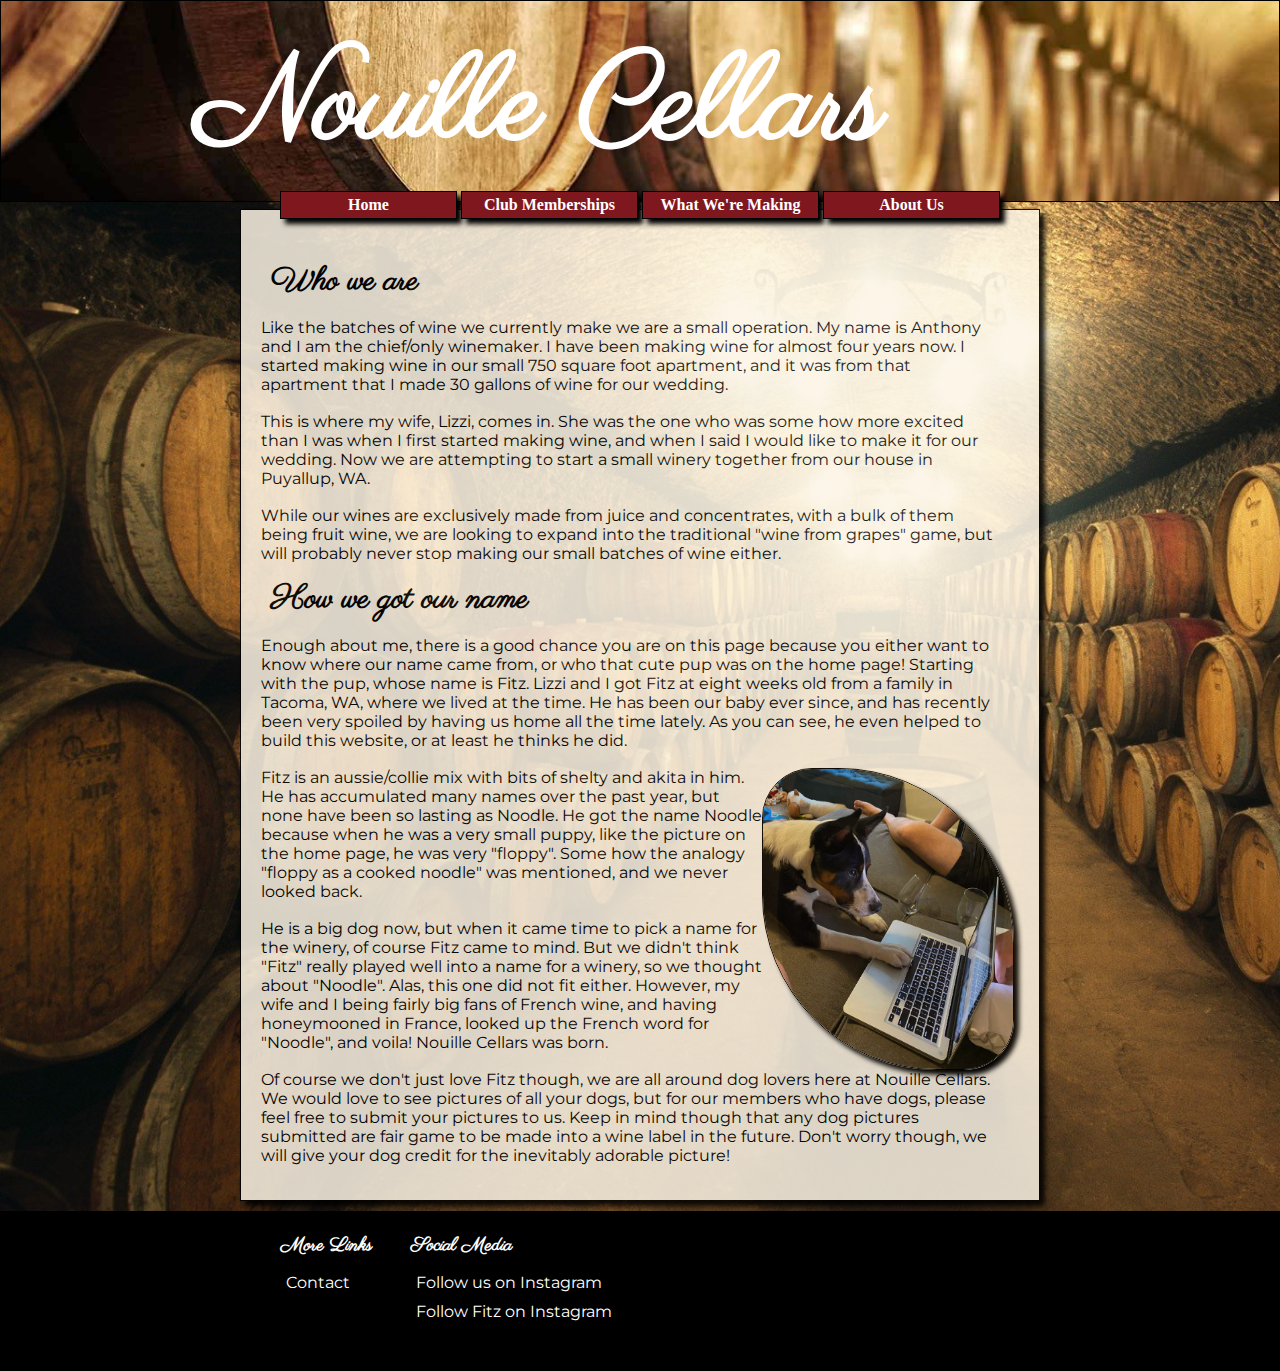
==== about.html @ 43f45ba3 "Add files via upload" ====
<!DOCTYPE html>
<html>
  <head>
    <title>Nouille Cellars: Home</title>
    <link rel="stylesheet" type="text/css" href="styles.css">
  </head>
  <body>
<!--HEADER-->
    <div id="header">
      <div class="container">
        <h1 id="header-text">Nouille Cellars</h1>
        <ul id="header-nav">
          <li><a href="index.html">Home</a></li>
          <li><a href="membership.html">Club Memberships</a></li>
          <li><a href="making.html">What We're Making</a></li>
          <li><a href="about.html">About Us</a></li>
        </ul>
      </div>
    </div>
<!--CONTENT-->
    <div id="content">
      <div class="container">
        <h1>Who we are</h1>
        <p>Like the batches of wine we currently make we are a small operation.  My name is
          Anthony and I am the chief/only winemaker.  I have been making wine for almost four years now.
          I started making wine in our small 750 square foot apartment, and it was from that apartment that
          I made 30 gallons of wine for our wedding.</p><br>
          <p>This is where my wife, Lizzi, comes in.  She was the one who was some how more excited than I was
          when I first started making wine, and when I said I would like to make it for our wedding.  Now we are
          attempting to start a small winery together from our house in Puyallup, WA.</p><br>
          <p>While our wines are exclusively made from juice and concentrates, with a bulk of them being fruit wine,
          we are looking to expand into the traditional "wine from grapes" game, but will probably never stop making
          our small batches of wine either.</p>
        <h1>How we got our name</h1>
          <p>Enough about me, there is a good chance you are on this page because you either want to know where our name came
            from, or who that cute pup was on the home page!  Starting with the pup, whose name is Fitz.  Lizzi and I got Fitz
            at eight weeks old from a family in Tacoma, WA, where we lived at the time.  He has been our baby ever since, and
            has recently been very spoiled by having us home all the time lately.  As you can see, he even helped to build this website,
            or at least he thinks he did.</p><br>
          <img src="images/fitz-helps2.jpg" id="fitzHelps">
          <p>Fitz is an aussie/collie mix with bits of shelty and akita in him.  He has accumulated many names over the past year, but
            none have been so lasting as Noodle.  He got the name Noodle because when he was a very small puppy, like the picture on the
            home page, he was very "floppy".  Some how the analogy "floppy as a cooked noodle" was mentioned, and we never looked back.</p><br>
          <p>He is a big dog now, but when it came time to pick a name for the winery, of course Fitz came to mind.  But we didn't think "Fitz" really played well into
            a name for a winery, so we thought about "Noodle".  Alas, this one did not fit either.  However, my wife and I being fairly big fans of
            French wine, and having honeymooned in France, looked up the French word for "Noodle", and voila! Nouille Cellars was born.</P><br>
          <p>Of course we don't just love Fitz though, we are all around dog lovers here at Nouille Cellars.  We would love to see pictures of all your dogs,
            but for our members who have dogs, please feel free to submit your pictures to us.  Keep in mind though that any dog pictures submitted are fair game
            to be made into a wine label in the future.  Don't worry though, we will give your dog credit for the inevitably adorable picture!</p>
      </div>
    </div>
<!--FOOTER-->
    <div id="footer">
      <div class="container">
        <div class="column">
          <h3><strong>More Links</strong></h3>
          <ul>
            <a href="contact.html">Contact</a>
          </ul>
        </div>
        <div class="column">
          <h3><strong>Social Media</strong></h3>
          <ul>
            <li><a href="https://www.instagram.com/nouillecellars/">Follow us on Instagram</a></li>
            <li><a href="https://www.instagram.com/fitzaroodle/">Follow Fitz on Instagram</a></li>
          </ul>
        </div>
      </div>
    </div>
  </body>
</html>
---- styles.css ----
@import url('https://fonts.googleapis.com/css2?family=Montserrat:wght@400&family=Parisienne&display=swap');

* {
  margin: 0;
  padding: 0;
}

body {
  margin: 0px 0px 0px 0px;
  padding: 0px 0px 0px 0px;
}

ul {
  list-style-type: none;
}

li a {
  text-decoration: none;
}

h1, h2, h3, h4, h5, h6 {
  font-family: 'Parisienne', cursive;
  margin: 15px 10px 15px 25px;
}

p {
  font-family: 'Montserrat', sans-serif;
  margin: 0px 15px 0px 15px;
}

.container {
  margin: 0px 0px 0px 0px;
  padding: 0px 0px 0px 0px;
}

#header {
  background-image: url("images/wine-barrel-header.jpg");
  background-size: cover;
  margin: 0px 0px 0px 0px;
  padding: 0px 0px 0px 0px;
  height: 200px;
  color: white;
  border: solid 1px black;
}

#header-text {
  margin: 25px 0px 0px 0px;
  padding: 0px 0px 0px 0px;
  font-size: 120px;
  height: 150px;
  width: 100%;
  text-align: center;
  right: 100px;
  position: relative;
}

#header-nav {
  margin: 0px 0px 0px 0px;
  padding: 0px 0px 0px 0px;
  width: 100%;
  text-align: center;
  position: relative;
  bottom: -15px;
  z-index: 1;
}

#header-nav li {
  margin: 0px 0px 0px 0px;
  padding: 4px 0px 4px 0px;
  display: inline-block;
  width: 175px;
  height: auto;
  font-weight: bold;
  background-color: #7F171F;
  border: solid 1px black;
  box-shadow: 5px 5px 5px;
  color: black;
}

#header-nav a {
  color: white;
}

#header-nav a:hover {
  color: black;
}

#content {
  margin: 0px 0px 0px 0px;
  padding: 0px 0px 10px 0px;
  background-image: url("images/cellar-1.jpg");
  background-repeat: no-repeat;
  background-size: cover;
  background-attachment: local;
  width: 100%;
  position: relative;
  display: inline-block;
}

#content .container {
  margin-right: auto;
  margin-left: auto;
  margin-top: 7px;
  padding: 35px 25px 35px 5px;
  background-color: oldLace;
  width: 60%;
  box-shadow: 5px 5px 5px;
  overflow: hidden;
  opacity: 85%;
  -webkit-opacity: .85;
  filter: alpha(opacity=85);
  border: solid 1px black;
}

#grassyFitz {
  float: right;
  width: 250px;
  height: 300px;
  box-shadow: 5px 5px 5px;
  border: solid 1px black;
}

#fitzHelps {
  width: 250px;
  height: 300px;
  float: right;
  border: solid 1px black;
  border-radius: 50px 175px 50px 175px;
  box-shadow: 5px 5px 5px;
}

#footer {
  background-color: black;
  padding: 0px 0px 40px 0px;
  width: 100%;
  color: white;
  position: relative;
  display: inline-block;
}

#footer .container {
  margin: 7px auto 0px auto;
  width: 60%;
}

.column {
  display: inline-block;
  vertical-align: top;
}

.column li {
  display: block;
  margin: 0px 0px 10px 0px;
}

#footer a {
  margin: 0px 0px 0px 30px;
  color: white;
  text-decoration: none;
  font-family: 'Montserrat', sans-serif;
}

#footer a:hover {
  color: purple;
}

.table {
  display: table;
  border: solid 1px black;
  margin-left: 25px;
}

.table-column {
  display: table-column;
  border: solid 1px black;
}

.table-header {
  display: table-row;
  border: solid 1px black;
  font-weight: bold;
}

.table-row {
  display: table-row;
  border: solid 1px black;
}

.table-cell {
  display: table-cell;
  border: solid 1px black;
  padding: 4px 10px 4px 10px;
  font-family: 'Montserrat', sans-serif;
  font-size: 12px;
  text-align: center;
}
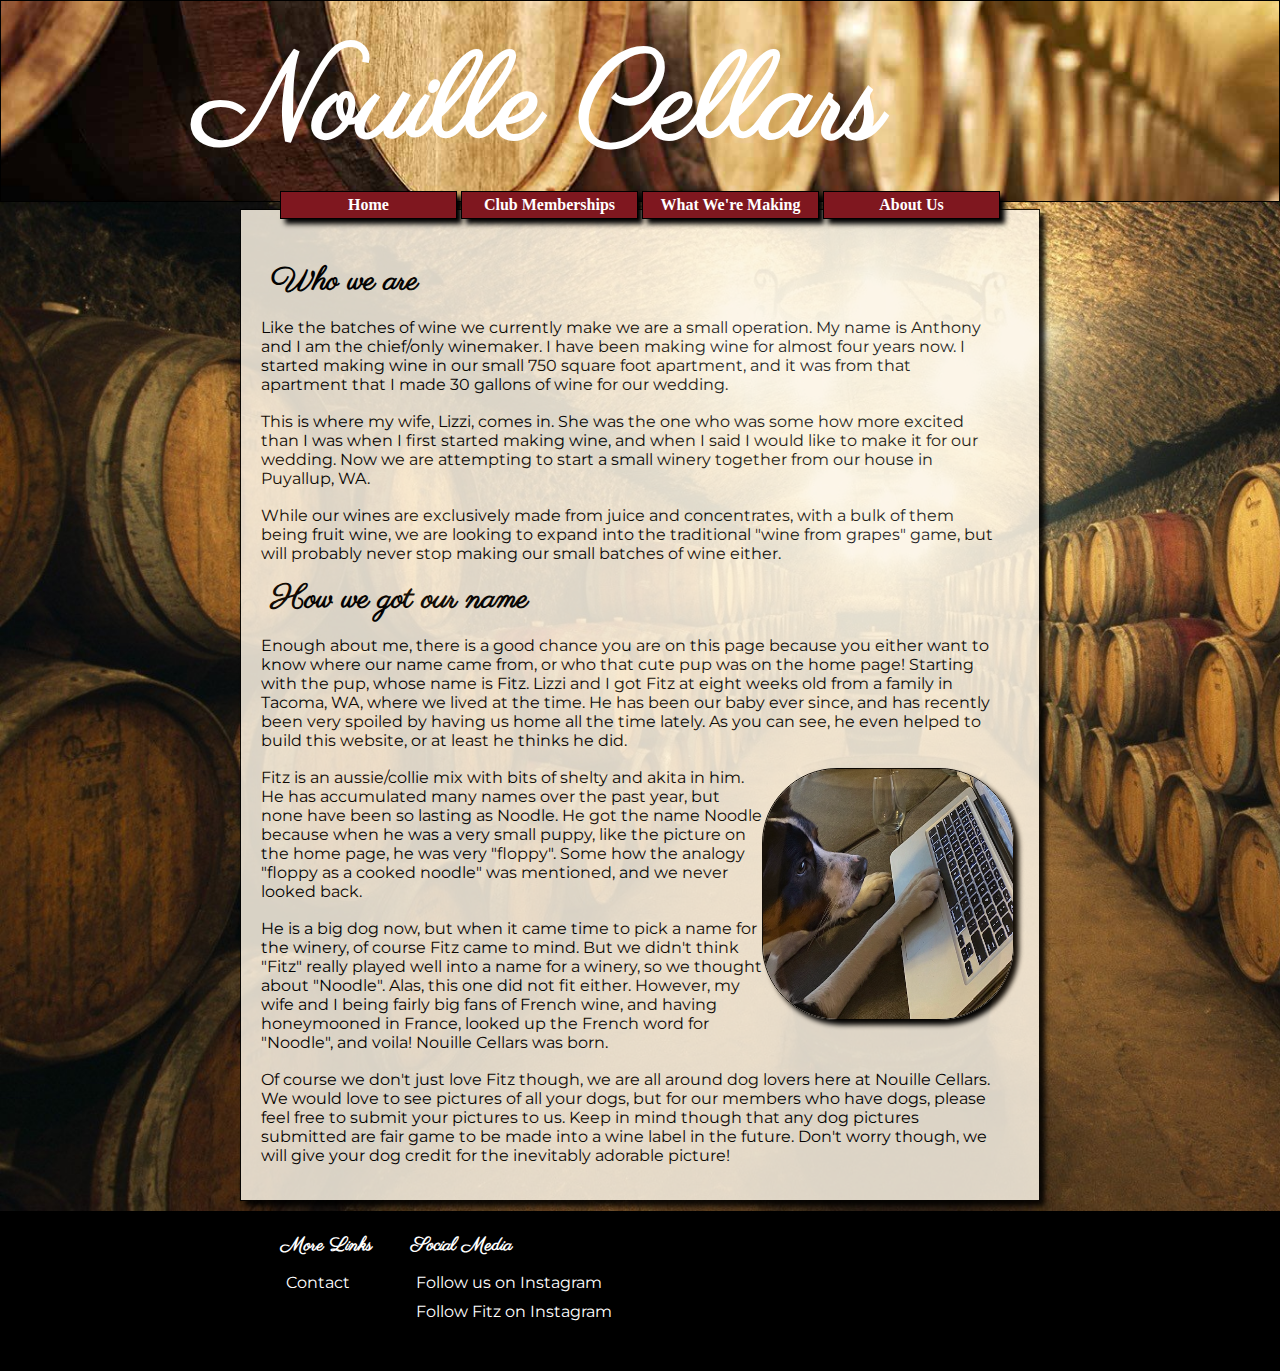
==== commit 21b09490: "Update about.html" ====
--- a/about.html
+++ b/about.html
@@ -67,5 +67,6 @@
         </div>
       </div>
     </div>
+    <script src="js/os-identify.js"></script>
   </body>
 </html>
--- a/styles.css
+++ b/styles.css
@@ -10,8 +10,10 @@
   padding: 0px 0px 0px 0px;
 }
 
-ul {
-  list-style-type: none;
+#clubList li {
+  list-style-type: circle;
+  font-family: 'Montserrat', sans-serif;
+  margin: 0px 35px 10px 35px;
 }
 
 li a {
@@ -26,6 +28,12 @@
 p {
   font-family: 'Montserrat', sans-serif;
   margin: 0px 15px 0px 15px;
+}
+
+.warning {
+  color: red;
+  padding-left: 275px;
+  margin: 0px 0px 0px 0px;
 }
 
 .container {
@@ -122,10 +130,10 @@
 
 #fitzHelps {
   width: 250px;
-  height: 300px;
+  height: 250px;
   float: right;
   border: solid 1px black;
-  border-radius: 50px 175px 50px 175px;
+  border-radius: 75px 75px 75px 75px;
   box-shadow: 5px 5px 5px;
 }
 
@@ -151,6 +159,7 @@
 .column li {
   display: block;
   margin: 0px 0px 10px 0px;
+  list-style-type: none;
 }
 
 #footer a {
@@ -194,3 +203,18 @@
   font-size: 12px;
   text-align: center;
 }
+
+.wineLabel {
+  width: 225px;
+  height: 175px;
+  float: left;
+  margin-left: 25px;
+  margin-right: 25px;
+  margin-bottom: 25px;
+  border: solid 1px black;
+}
+
+.wineDesc {
+  padding-left: 275px;
+  margin: 0px 0px 0px 0px
+}
